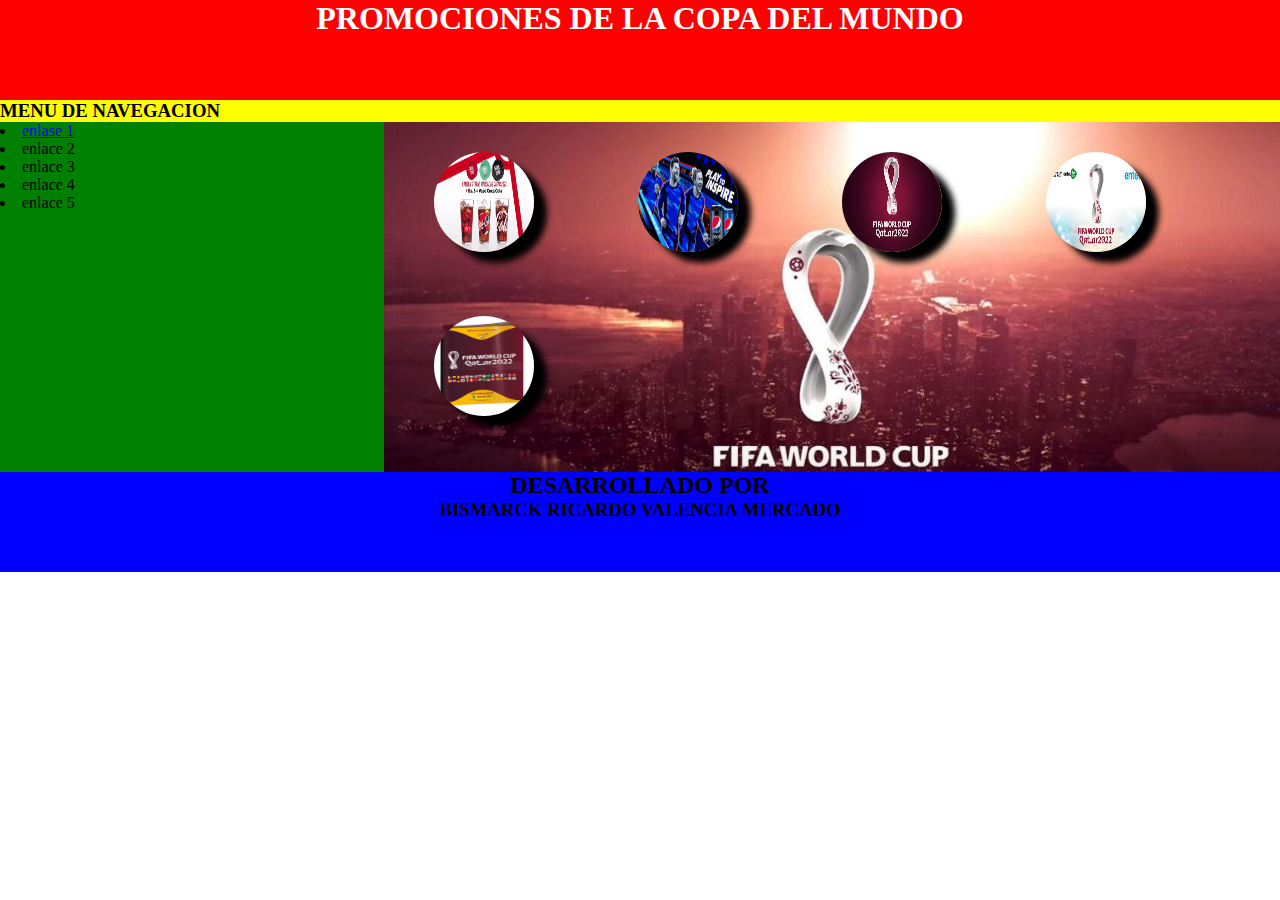
==== index.html @ 93396171 "Add files via upload" ====
<html>
<head>
<link rel="stylesheet" href="estilos/style.css">
</head>
<body>
     <header>
         <h1>
		      <center> PROMOCIONES DE LA COPA DEL MUNDO </center>
		</h1>
     </header>
	 <nav> 
	 <h3> MENU DE NAVEGACION </h3>
	 </nav>
	 <aside> 
	     <li> <a href="https://bismarck25.github.io/proyecto113/sitioweb1.html">enlase 1</a>
		 </li>
		 <li> enlace 2 </li>
		 <li> enlace 3 </li>
		 <li> enlace 4 </li>
		 <li> enlace 5 </li>
	 </aside>
	 <section>
	    <img src="imagenes/imagen1.jpg"alt="">
		<img src="imagenes/img2.jpg"alt="">
		<img src="imagenes/img3.jpg"alt="">
		<img src="imagenes/img4.jpg"alt="">
		<img src="imagenes/img5.jpg"alt="">
	 </section>
	 <footer> 
	 <h2><center>DESARROLLADO POR </center><h2>
	 <h3><center>BISMARCK RICARDO VALENCIA MERCADO </center></h3>
	 </footer>
</body>
</html>
---- estilos/style.css ----
*{
	margin:0;
}
header{
	background-color:red;
	width: 100%;
	height:100px;
}
nav{
	background-color:yellow;
	width: 100%;
}
h1{
	color:white;
}
aside{
	background-color:green;
	width:30%;
	float:left;
	height:350px;
}
section{
	width:70%;
	background-image:url(../imagenes/img1.jpg);
	height:350px;
	float:right;
	background-repeat:no-repeat;
	background-size:cover;
}
img{
	width:100px;
	height:100px;
	margin-top:30px;
	margin-bottom:30px;
	margin-left:50px;
	margin-right:50px;
	border-radius:50%;
	box-shadow:black 13px 11px 6px;
	transition: all 2s;
}
img:hover{
	transform: scale(2);
}
footer{
	background-color:blue;
	width:100%;
	float:left;
	height:100px;
}
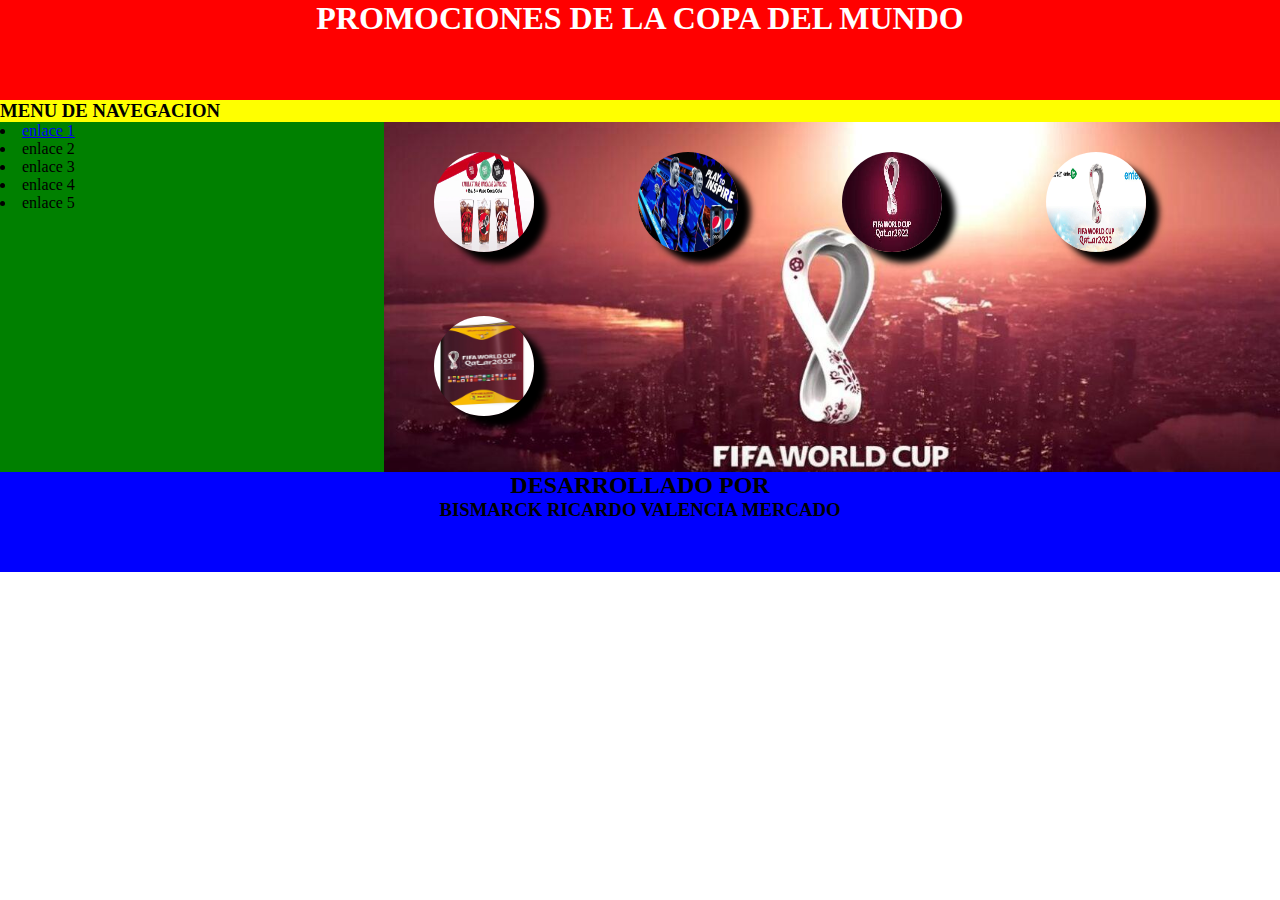
==== commit 4c624c35: "Add files via upload" ====
--- a/index.html
+++ b/index.html
@@ -12,7 +12,7 @@
 	 <h3> MENU DE NAVEGACION </h3>
 	 </nav>
 	 <aside> 
-	     <li> <a href="https://bismarck25.github.io/proyecto113/sitioweb1.html">enlase 1</a>
+	     <li> <a href="https://bismarck25.github.io/proyecto113/sitioweb1.html">enlace 1</a>
 		 </li>
 		 <li> enlace 2 </li>
 		 <li> enlace 3 </li>
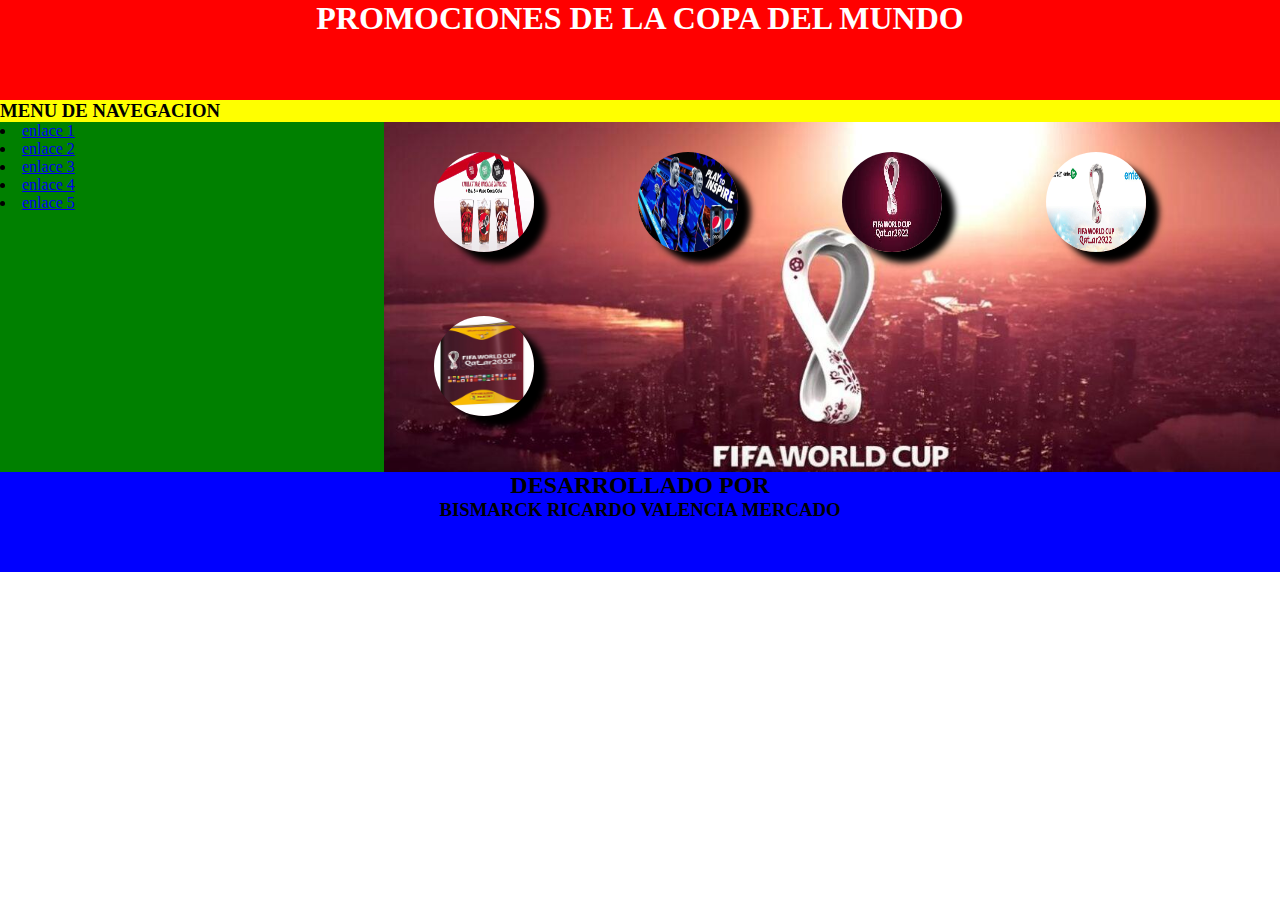
==== commit b1c3a67c: "Add files via upload" ====
--- a/index.html
+++ b/index.html
@@ -14,10 +14,14 @@
 	 <aside> 
 	     <li> <a href="https://bismarck25.github.io/proyecto113/sitioweb1.html">enlace 1</a>
 		 </li>
-		 <li> enlace 2 </li>
-		 <li> enlace 3 </li>
-		 <li> enlace 4 </li>
-		 <li> enlace 5 </li>
+		 <li> <a href="https://bismarck25.github.io/proyecto113/sitioweb2.html">enlace 2</a>
+		 </li>
+		 <li> <a href="https://bismarck25.github.io/proyecto113/sitioweb3.html">enlace 3</a>
+		 </li>
+		 <li> <a href="https://bismarck25.github.io/proyecto113/sitioweb4.html">enlace 4</a>
+		 </li>
+		 <li> <a href="https://bismarck25.github.io/proyecto113/sitioweb5.html">enlace 5</a>
+		 </li>
 	 </aside>
 	 <section>
 	    <img src="imagenes/imagen1.jpg"alt="">
